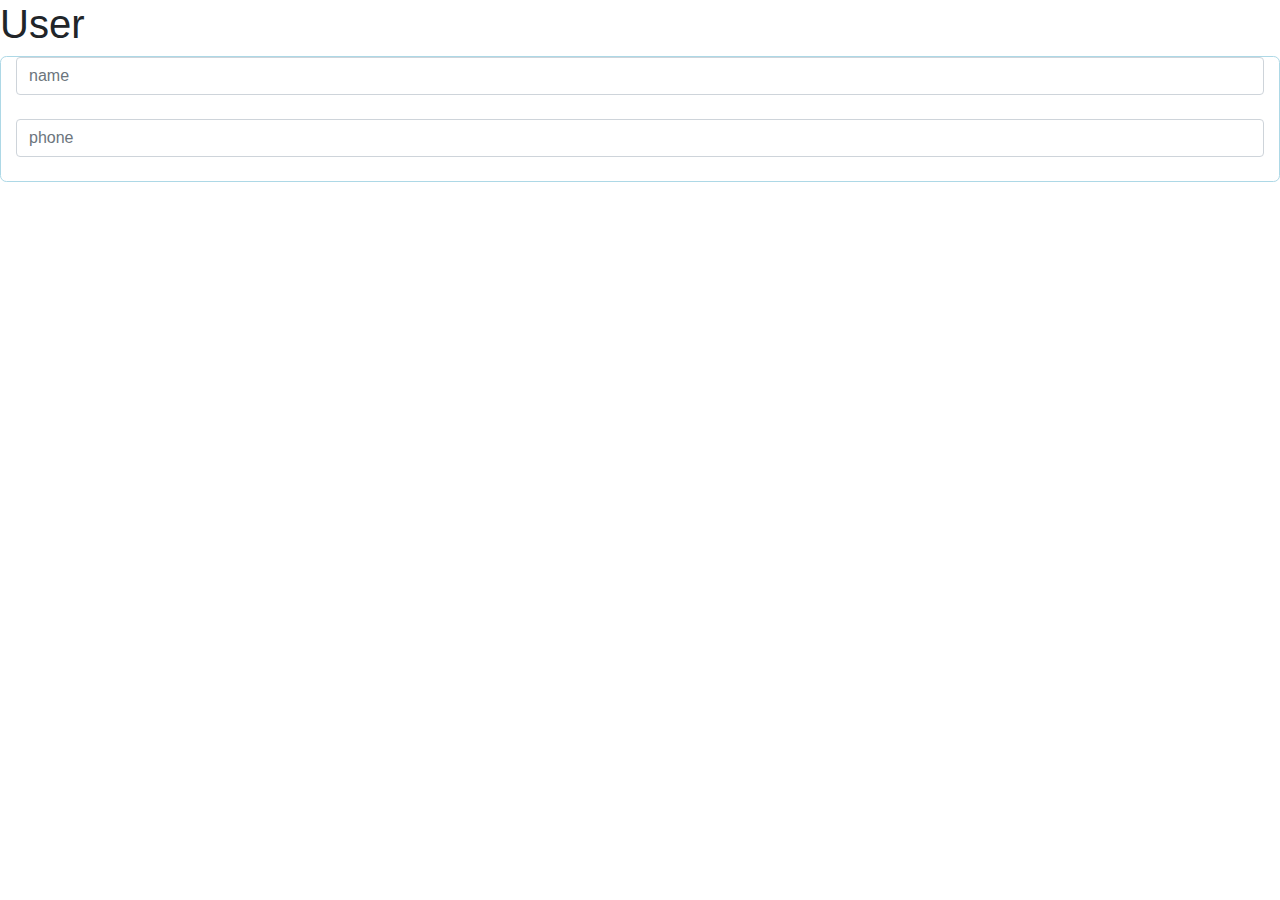
==== user.html @ 29cc35e7 "Add files via upload" ====
<!DOCTYPE html>
<html>
    <head>
        <title>user form</title>
        <link rel="stylesheet" href="style.css">
        <link rel="stylesheet" href="https://maxcdn.bootstrapcdn.com/bootstrap/4.0.0/css/bootstrap.min.css" integrity="sha384-Gn5384xqQ1aoWXA+058RXPxPg6fy4IWvTNh0E263XmFcJlSAwiGgFAW/dAiS6JXm" crossorigin="anonymous">
    </head>
    <body>

       <h1>User</h1>
       <div class = "form">
         <div class ="col"><input type="text" class="form-control" id = "list" placeholder="name"/></div>
         <div class ="col py-4"><input type="text" class="form-control listt" placeholder="phone"/></div>

       <script type="text/javascript" src="script.js"></script>
       <script>
          let list = document.getElementById('list').value ;
          localStorage.setItem("list",list);
          console.log(list);
       </script>

    </body>
</html>
---- style.css ----
* {
  box-sizing: border-box;
}
body {
  background-color: lightblue;
}
.login {
  padding: 10em 30em;
}
.form {
  paddding: 2em;
  border-radius: 0.4em;
  border: 1px solid lightblue;
}
.login p {
  font-size: 1em;
}
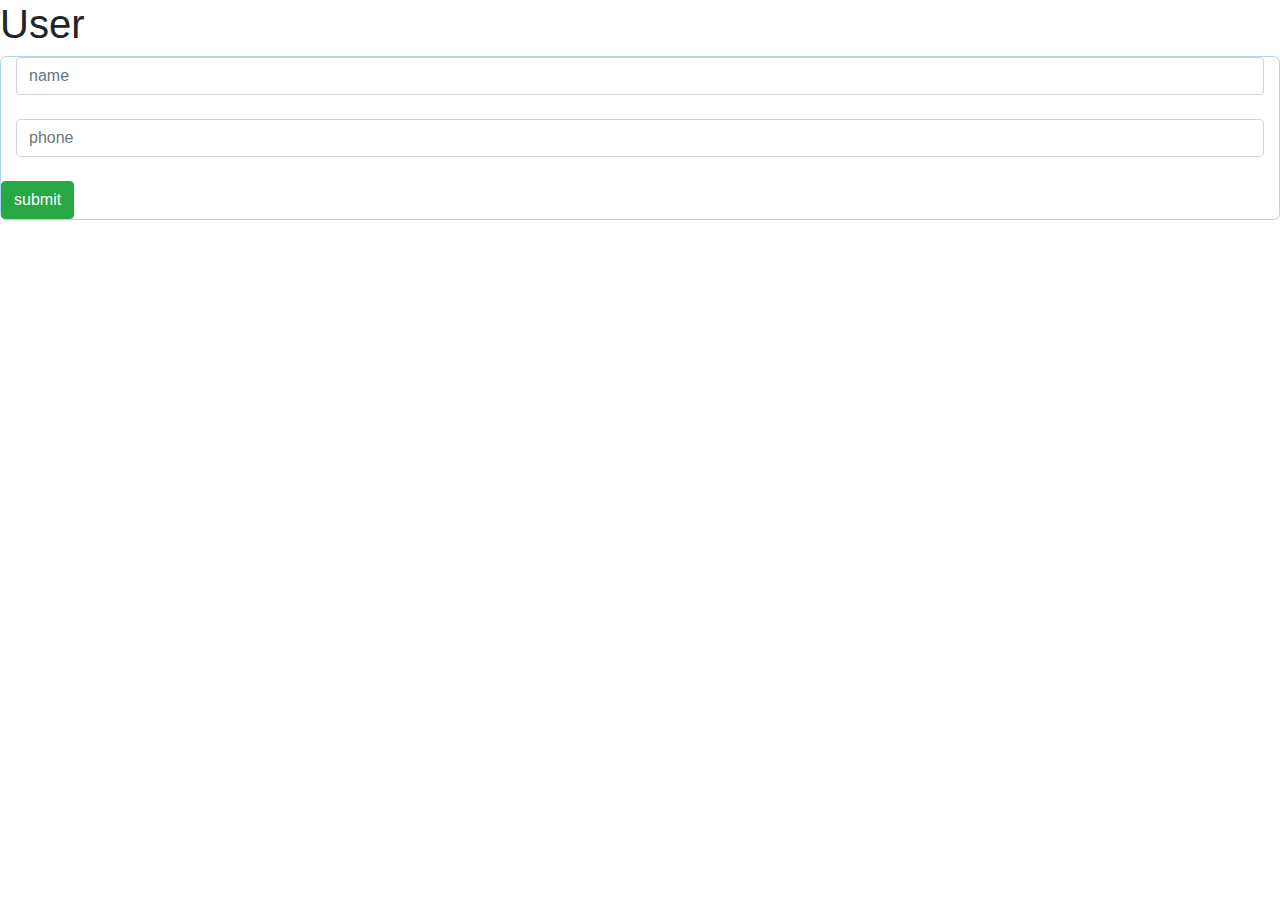
==== commit ecde5f7f: "Add files via upload" ====
--- a/user.html
+++ b/user.html
@@ -11,12 +11,18 @@
        <div class = "form">
          <div class ="col"><input type="text" class="form-control" id = "list" placeholder="name"/></div>
          <div class ="col py-4"><input type="text" class="form-control listt" placeholder="phone"/></div>
-
+         <button type = "button" class = "btn btn-success" id= "element">submit</button>
        <script type="text/javascript" src="script.js"></script>
        <script>
-          let list = document.getElementById('list').value ;
+          let element = document.getElementById("element");
+          console.log(element);
+          
+          element.addEventListener("click",()=>{
+          let list = document.getElementById('list').value;
           localStorage.setItem("list",list);
-          console.log(list);
+          console.log("List", list);
+
+         })
        </script>
 
     </body>
